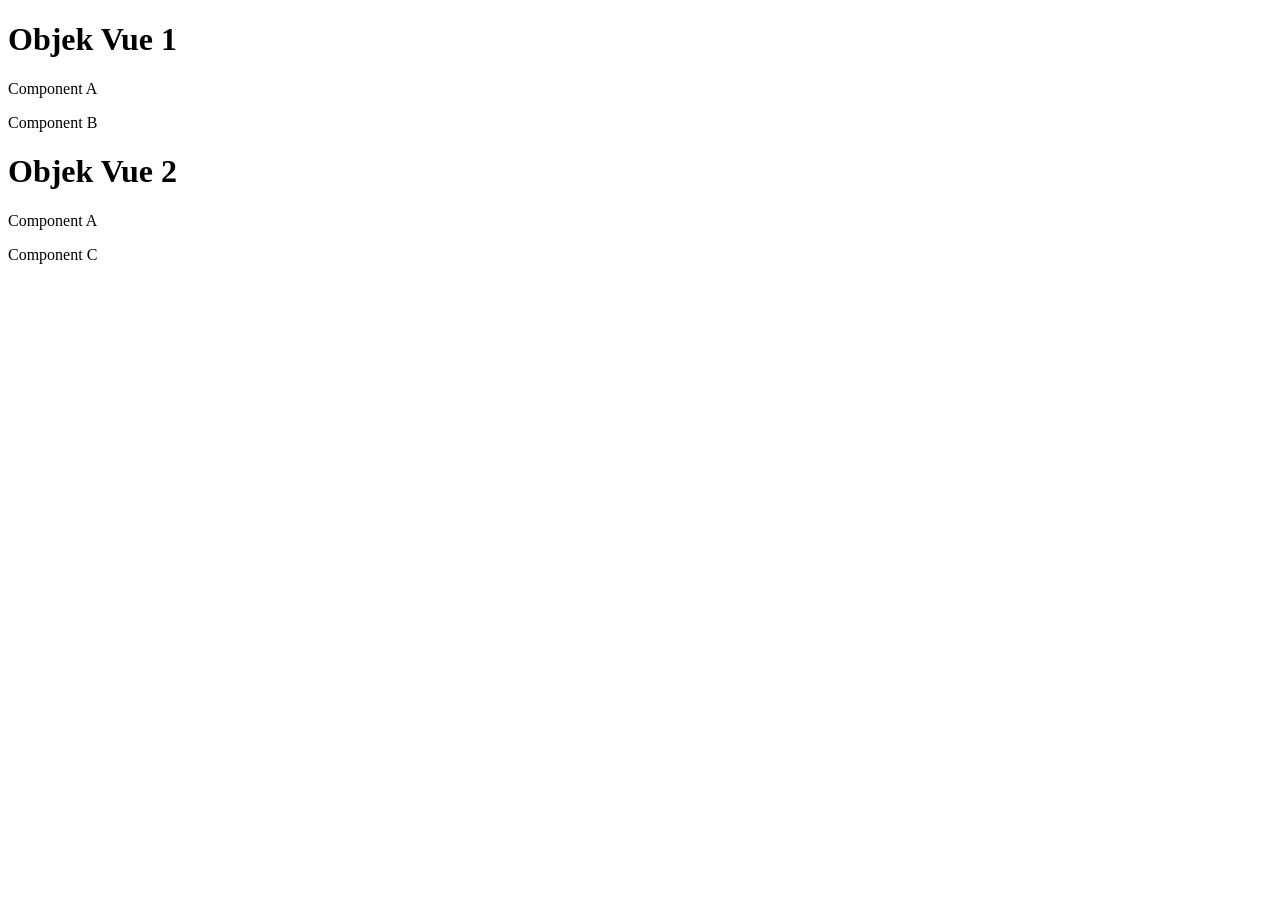
==== component.html @ d1abc34d "menambahkan 5 file" ====
<!DOCTYPE html>
<html lang="en" dir="ltr">
  <head>
    <meta charset="utf-8">
    <script src="vue.js"></script>
    <title>Belajar Component</title>
  </head>
  <body>
    <div id="app1">
        <h1>Objek Vue 1</h1>
        <component-a></component-a>
        <component-b></component-b>
    </div>

    <div id="app2">
        <h1>Objek Vue 2</h1>
        <component-a></component-a>
        <component-c></component-c>
    </div>
  </body>
  <script type="text/javascript">
  Vue.component('component-a', {
      template: `<p>Component A</p>`
  })
  Vue.component('component-b', {
      template: `<p>Component B</p>`
  })
  Vue.component('component-c', {
      template: `<p>Component C</p>`
  })

  new Vue({ el: '#app1' })
  new Vue({ el: '#app2' })
  </script>
</html>
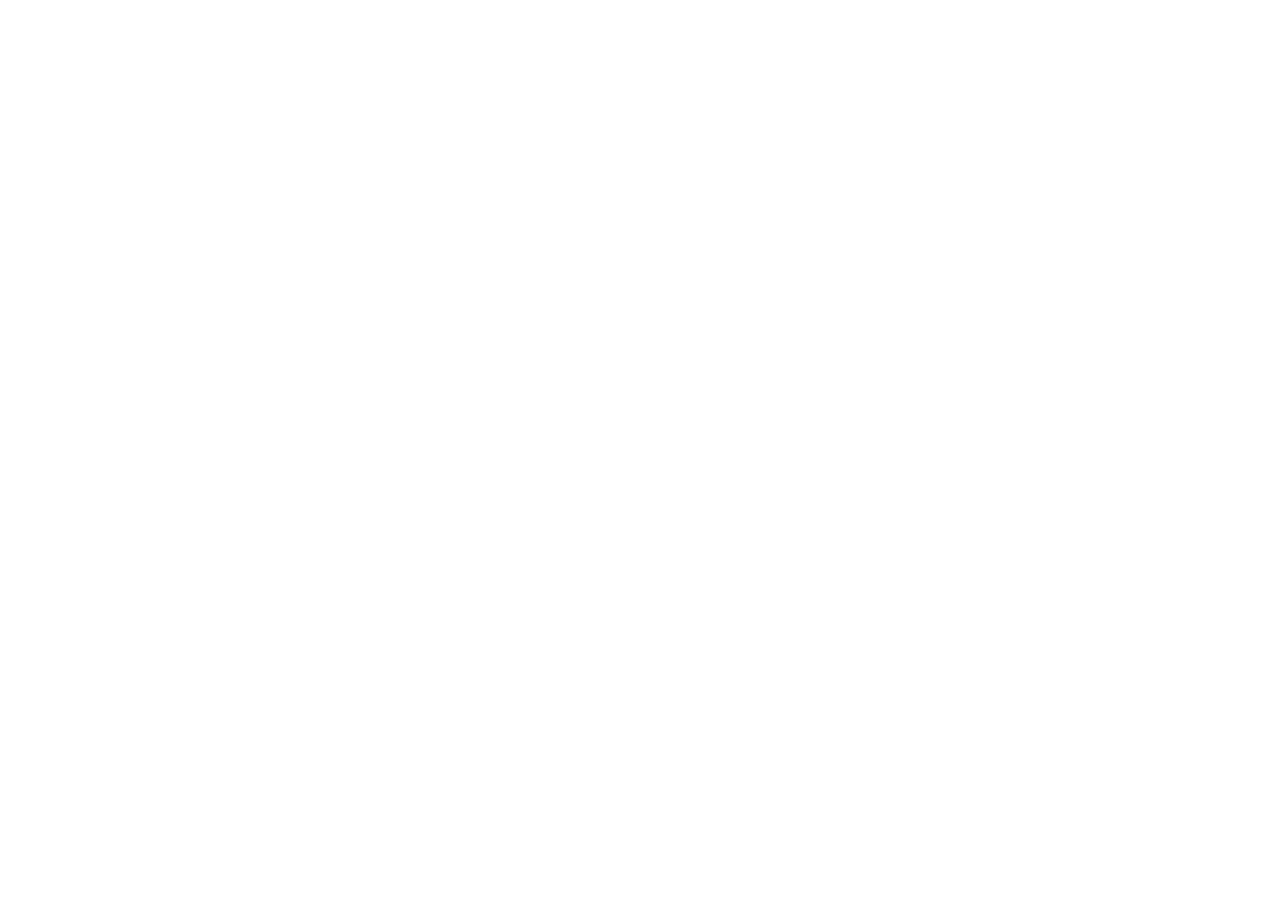
==== commit 71d4975d: "merubah 3 file" ====
--- a/component.html
+++ b/component.html
@@ -6,30 +6,63 @@
     <title>Belajar Component</title>
   </head>
   <body>
-    <div id="app1">
-        <h1>Objek Vue 1</h1>
-        <component-a></component-a>
-        <component-b></component-b>
-    </div>
-
-    <div id="app2">
-        <h1>Objek Vue 2</h1>
-        <component-a></component-a>
-        <component-c></component-c>
+    <div id="app">
+        <book
+            v-for="book in books"
+            :key="book.id"
+            :title="book.title"
+            :description="book.description"
+            :image = "book.image"
+            >
+        </book>
     </div>
   </body>
   <script type="text/javascript">
-  Vue.component('component-a', {
-      template: `<p>Component A</p>`
+  var vm = new Vue({
+      el: '#app',
+      components: {
+          'book': BookComponent,
+      },
+      data: {
+          books : [
+              {
+                  id: 99,
+                  title: 'C++ High Performance',
+                  description: 'Write code that scales across CPU registers, multi-core, and machine clusters',
+                  authors: 'Viktor Sehr, Björn Andrist',
+                  publish_year: 2018,
+                  price: 100000,
+                  image: 'img/c++_high_performance.png'
+              },
+              {
+                  id: 100,
+                  title: 'Mastering Linux Security and Hardening',
+                  description: 'A comprehensive guide to mastering the art of preventing your Linux system from getting compromised',
+                  authors: 'Donald A. Tevault',
+                  publish_year: 2018,
+                  price: 125000,
+                  image: 'mastering linux.jpg'
+              },
+              {
+                  id: 101,
+                  title: 'Mastering PostgreSQL 10',
+                  description: 'Master the capabilities of PostgreSQL 10 to efficiently manage and maintain your database',
+                  authors: 'Hans-Jürgen Schönig',
+                  publish_year: 2016,
+                  price: 90000,
+                  image: 'mastering-postgresql-10.png'
+              },
+              {
+                  id: 102,
+                  title: 'Python Programming Blueprints',
+                  description: 'How to build useful, real-world applications in the Python programming language',
+                  authors: 'Daniel Furtado, Marcus Pennington',
+                  publish_year: 2017,
+                  price: 75000,
+                  image: 'python-programming-blueprints.png'
+              },
+          ]
+      }
   })
-  Vue.component('component-b', {
-      template: `<p>Component B</p>`
-  })
-  Vue.component('component-c', {
-      template: `<p>Component C</p>`
-  })
-
-  new Vue({ el: '#app1' })
-  new Vue({ el: '#app2' })
   </script>
 </html>
